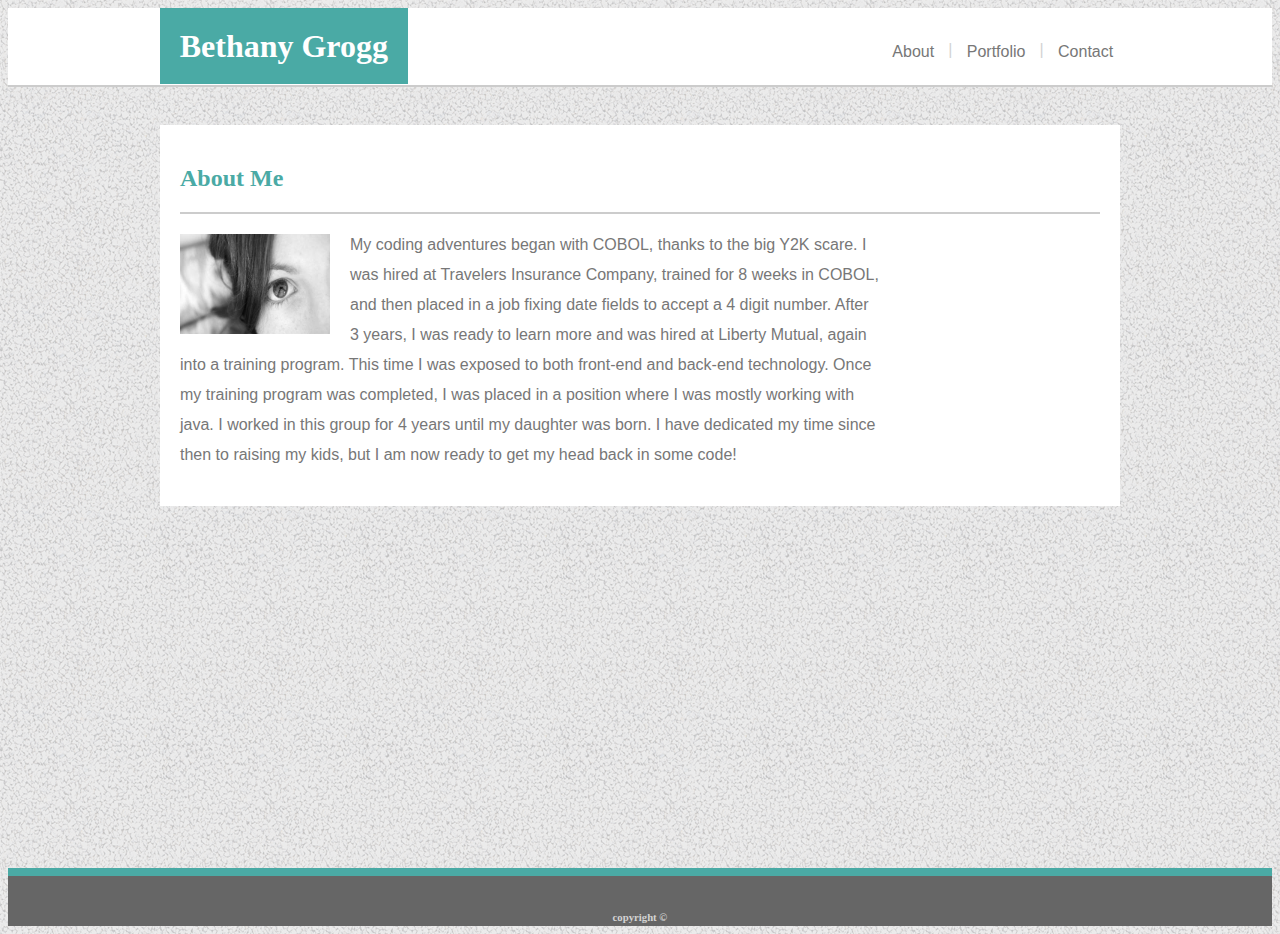
==== index.html @ 8bbe85e9 "Adding initial files" ====
<!DOCTYPE html>
<html>
    
    <head>
        <meta charset="UTF-8">
        <title>Bethany's Portfolio Home</title>
        <link rel="stylesheet" type="text/css" href="./assets/css/style.css">
    </head>

    <body background="./assets/images/gravel.png">
        <div class="content">
        <section class="top">
        
            <h1 class="myname">Bethany Grogg</h1>
            <a class="toplinks" href="index.html">About</a>
            <a class="toplinks" href="portfolio.html">Portfolio</a>
            <a class="toplinks" href="contact.html">Contact</a>
        </section>
        <br>

        <section class="main">
            <h2>About Me</h2>
            <div class="grayline"></div>
            <img class="mypic" src="./assets/images/download (5).jpg">
            <p>My coding adventures began with COBOL, thanks to the big Y2K scare.  
                I was hired at Travelers Insurance Company, trained for 8 weeks in COBOL, 
                and then placed in a job fixing date fields to accept a 4 digit number.  
                After 3 years, I was ready to learn more and was hired at Liberty Mutual, 
                again into a training program.  This time I was exposed to both front-end 
                and back-end technology.  Once my training program was completed, I was placed 
                in a position where I was mostly working with java.  I worked in this group for 
                4 years until my daughter was born.  I have dedicated my time since then to 
                raising my kids, but I am now ready to get my head back in some code!</p>

        </section>
    </div>
        <section class="footer">
            <h6 class="copyright" align="center">copyright ©</h6>
        </section>

    </body>
</html>
---- assets/css/style.css ----
p {

    width: 700px;
    color: #777777;
    font-family: 'Arial', 'Helvetica Neue', Helvetica, sans-serif;
    line-height: 30px;
    background: white;

}

.myname {

    color: #ffffff;
    background: #4aaaa5;
    padding: 20px;
    display: inline;
    position: relative;
    left: 12%; 
    
}

h2 {

    color: #4aaaa5;

}   

h1, h2 {

    font-family: 'Georgia', Times, Times New Roman, serif;

}

.toplinks {

    font-family: 'Arial', 'Helvetica Neue', Helvetica, sans-serif;
    color:  #777777;
    position: relative;
    left: 50%;
    text-align: center;
    text-decoration: none;  
  
    
}

/*I had planned to use a border on one side of the links to get the line, but 
  didn't get it quite right so I found this idea online and it worked okay */
.toplinks + .toplinks:before {
    
    display: inline;
    content: " | ";
    padding: 10px;
    position: relative; 
    top: -2px;
    color: lightgray;
      
}


.top {

    display: 'inline-block';
    background: white;
    padding: 20px 0;
    border-bottom: 2px solid #cccccc;
    z-index: 1;
   
}

.mypic {

    float: left;
    height: 100px;
    width: 150px;
    padding: 20px 20px 0 0;
    margin: 0 0 0 0;

}

  .grayline {

    border-top: 2px solid #cccccc;
    width: 920px;

  }

  .copyright {

    color: lightgray;

  }

  .content {
    min-height: calc(100vh - 40px);
  }

  body {

    z-index: 3;
    min-width: 960px; 
 
  
  }

  .gravelbackground {

      width: 100%;
      z-index: 2;
      background-image: url('./assets/images/gravel.png');
   
  }

  .main {

    margin: 20px auto 80px auto;
    z-index: 3;
    background: white;
    width: 920px;
    padding: 20px 20px;
    
  }

  .mainport {
   
    height: 1100px;
  }

  .textbox {

    width: 920px;

  }

  .messagebox {

    width: 920px;
    height: 150px;

  }

  .submitbutton {

    background: #4aaaa5;
    color: white;
    padding: 10px 20px 10px 20px;

  }

  .gallery {

    margin: 20px 20px 20px 0;
    float: left;
    
  }

  .portfoliopics {

    padding: 20px 20px 20px 20px;
    height: 200px;
    width: 250px;
    z-index: 1;
  }

  .label {

    background: #4aaaa5;
    color: white;
    padding: 10px 20px 10px 20px;
    width: 210px;
    z-index: 2;  
    position: relative;
    top: -80px;
    left: 20px;
    
  }


  .clearfix::after {
    content: " ";
    display: block;
    clear: both;
    
  }
  
  .footer{

    background: #666666;
    padding: 10px 0 0 0;
    border-top: 8px solid #4aaaa5;
    height: 40px;

  }
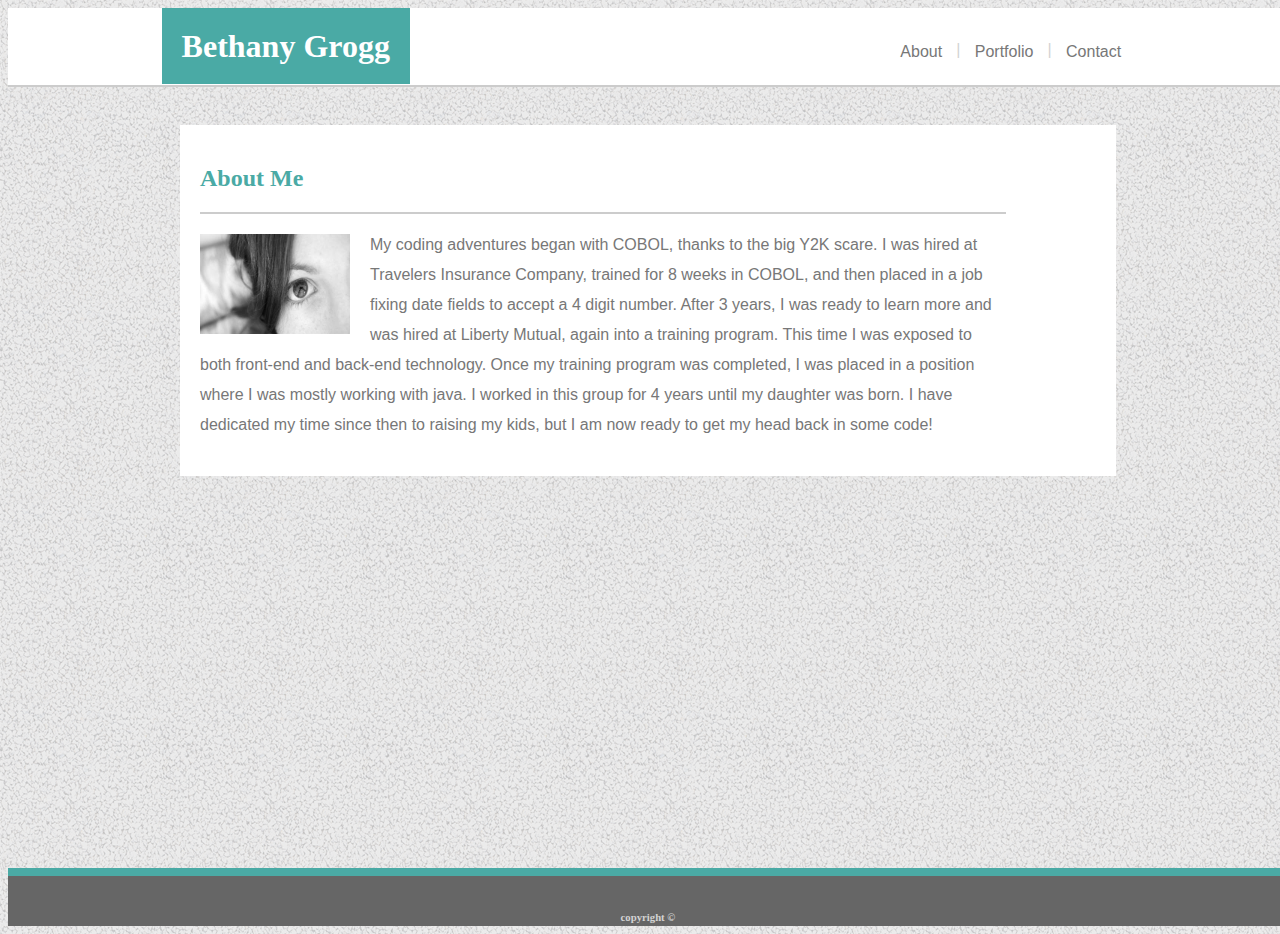
==== commit 389efc4f: "Formatting changes" ====
--- a/index.html
+++ b/index.html
@@ -4,6 +4,7 @@
     <head>
         <meta charset="UTF-8">
         <title>Bethany's Portfolio Home</title>
+        <meta name="viewport" content="width=device-width, initial-scale=1.0">
         <link rel="stylesheet" type="text/css" href="./assets/css/style.css">
     </head>
 
--- a/assets/css/style.css
+++ b/assets/css/style.css
@@ -1,6 +1,6 @@
 p {
 
-    width: 700px;
+    width: 90%;
     color: #777777;
     font-family: 'Arial', 'Helvetica Neue', Helvetica, sans-serif;
     line-height: 30px;
@@ -80,7 +80,7 @@
   .grayline {
 
     border-top: 2px solid #cccccc;
-    width: 920px;
+    width: 90%;
 
   }
 
@@ -97,7 +97,7 @@
   body {
 
     z-index: 3;
-    min-width: 960px; 
+    min-width: 100%; 
  
   
   }
@@ -115,7 +115,7 @@
     margin: 20px auto 80px auto;
     z-index: 3;
     background: white;
-    width: 920px;
+    width: 70%;
     padding: 20px 20px;
     
   }
@@ -127,13 +127,13 @@
 
   .textbox {
 
-    width: 920px;
+    width: 90%;
 
   }
 
   .messagebox {
 
-    width: 920px;
+    width: 90%;
     height: 150px;
 
   }
@@ -190,3 +190,46 @@
     height: 40px;
 
   }
+
+  @media screen and (max-width: 980px) {
+   
+  }
+
+  @media screen and (max-width: 768px) {
+    .footer {
+      padding: 10px 0 30px 0;
+    }
+  }
+
+  @media screen and (max-width: 640px) {
+   
+    .content {
+      width: 100%;
+    }
+
+   
+    .myname {
+      width: 100%;
+      display: block;
+      left: 0%;
+      text-align: center;
+      margin-top: 0;
+      
+    }
+    
+    .toplinks {
+      width: 100%;
+      left: 0%;
+      text-align: center;
+      
+    }
+    .top a {
+      display: inline;
+     
+    }
+
+    .footer {
+      padding: 10px 0 30px 0;
+    }
+  }
+
